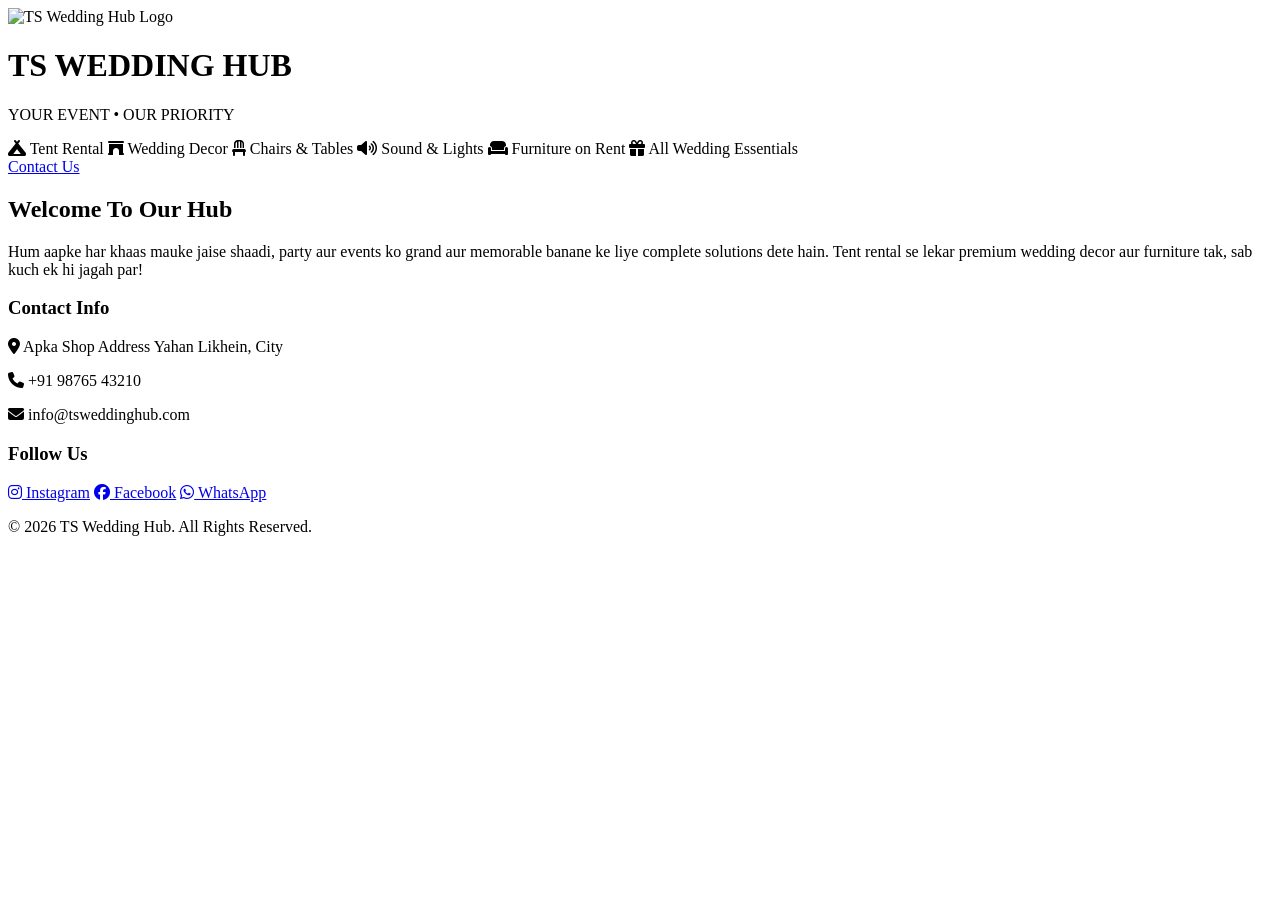
==== index.html @ 91f0e4ca "Create index.html" ====
<!DOCTYPE html>
<html lang="en">
<head>
    <meta charset="UTF-8">
    <meta name="viewport" content="width=device-width, initial-scale=1.0">
    <title>TS Wedding Hub - Your Event, Our Priority</title>
    <link rel="stylesheet" href="style.css">
    <!-- FontAwesome icons ke liye -->
    <link rel="stylesheet" href="https://cdnjs.cloudflare.com/ajax/libs/font-awesome/6.4.0/css/all.min.css">
</head>
<body>

    <!-- Header / Hero Section -->
    <header class="hero">
        <div class="overlay"></div>
        <div class="container hero-content">
            <div class="logo-container">
                <!-- Agar logo image file ka naam 'logo.png' hai toh src mein wohi likhein -->
                <img src="logo.png" alt="TS Wedding Hub Logo" class="logo">
            </div>
            <h1>TS WEDDING HUB</h1>
            <p class="tagline">YOUR EVENT • OUR PRIORITY</p>
            <div class="services-icons">
                <span><i class="fa-solid fa-campground"></i> Tent Rental</span>
                <span><i class="fa-solid fa-archway"></i> Wedding Decor</span>
                <span><i class="fa-solid fa-chair"></i> Chairs & Tables</span>
                <span><i class="fa-solid fa-volume-high"></i> Sound & Lights</span>
                <span><i class="fa-solid fa-couch"></i> Furniture on Rent</span>
                <span><i class="fa-solid fa-gift"></i> All Wedding Essentials</span>
            </div>
            <a href="#contact" class="btn">Contact Us</a>
        </div>
    </header>

    <!-- About Section -->
    <section class="about container">
        <h2>Welcome To Our Hub</h2>
        <p>Hum aapke har khaas mauke jaise shaadi, party aur events ko grand aur memorable banane ke liye complete solutions dete hain. Tent rental se lekar premium wedding decor aur furniture tak, sab kuch ek hi jagah par!</p>
    </section>

    <!-- Contact & Social Footer Section -->
    <footer id="contact" class="footer">
        <div class="container footer-grid">
            <div class="footer-box">
                <h3>Contact Info</h3>
                <p><i class="fa-solid fa-location-dot"></i> Apka Shop Address Yahan Likhein, City</p>
                <p><i class="fa-solid fa-phone"></i> +91 98765 43210</p>
                <p><i class="fa-solid fa-envelope"></i> info@tsweddinghub.com</p>
            </div>
            <div class="footer-box">
                <h3>Follow Us</h3>
                <div class="social-links">
                    <a href="https://instagram.com" target="_blank"><i class="fa-brands fa-instagram"></i> Instagram</a>
                    <a href="https://facebook.com" target="_blank"><i class="fa-brands fa-facebook"></i> Facebook</a>
                    <a href="https://whatsapp.com" target="_blank"><i class="fa-brands fa-whatsapp"></i> WhatsApp</a>
                </div>
            </div>
        </div>
        <div class="footer-bottom">
            <p>&copy; 2026 TS Wedding Hub. All Rights Reserved.</p>
        </div>
    </footer>

</body>
</html>
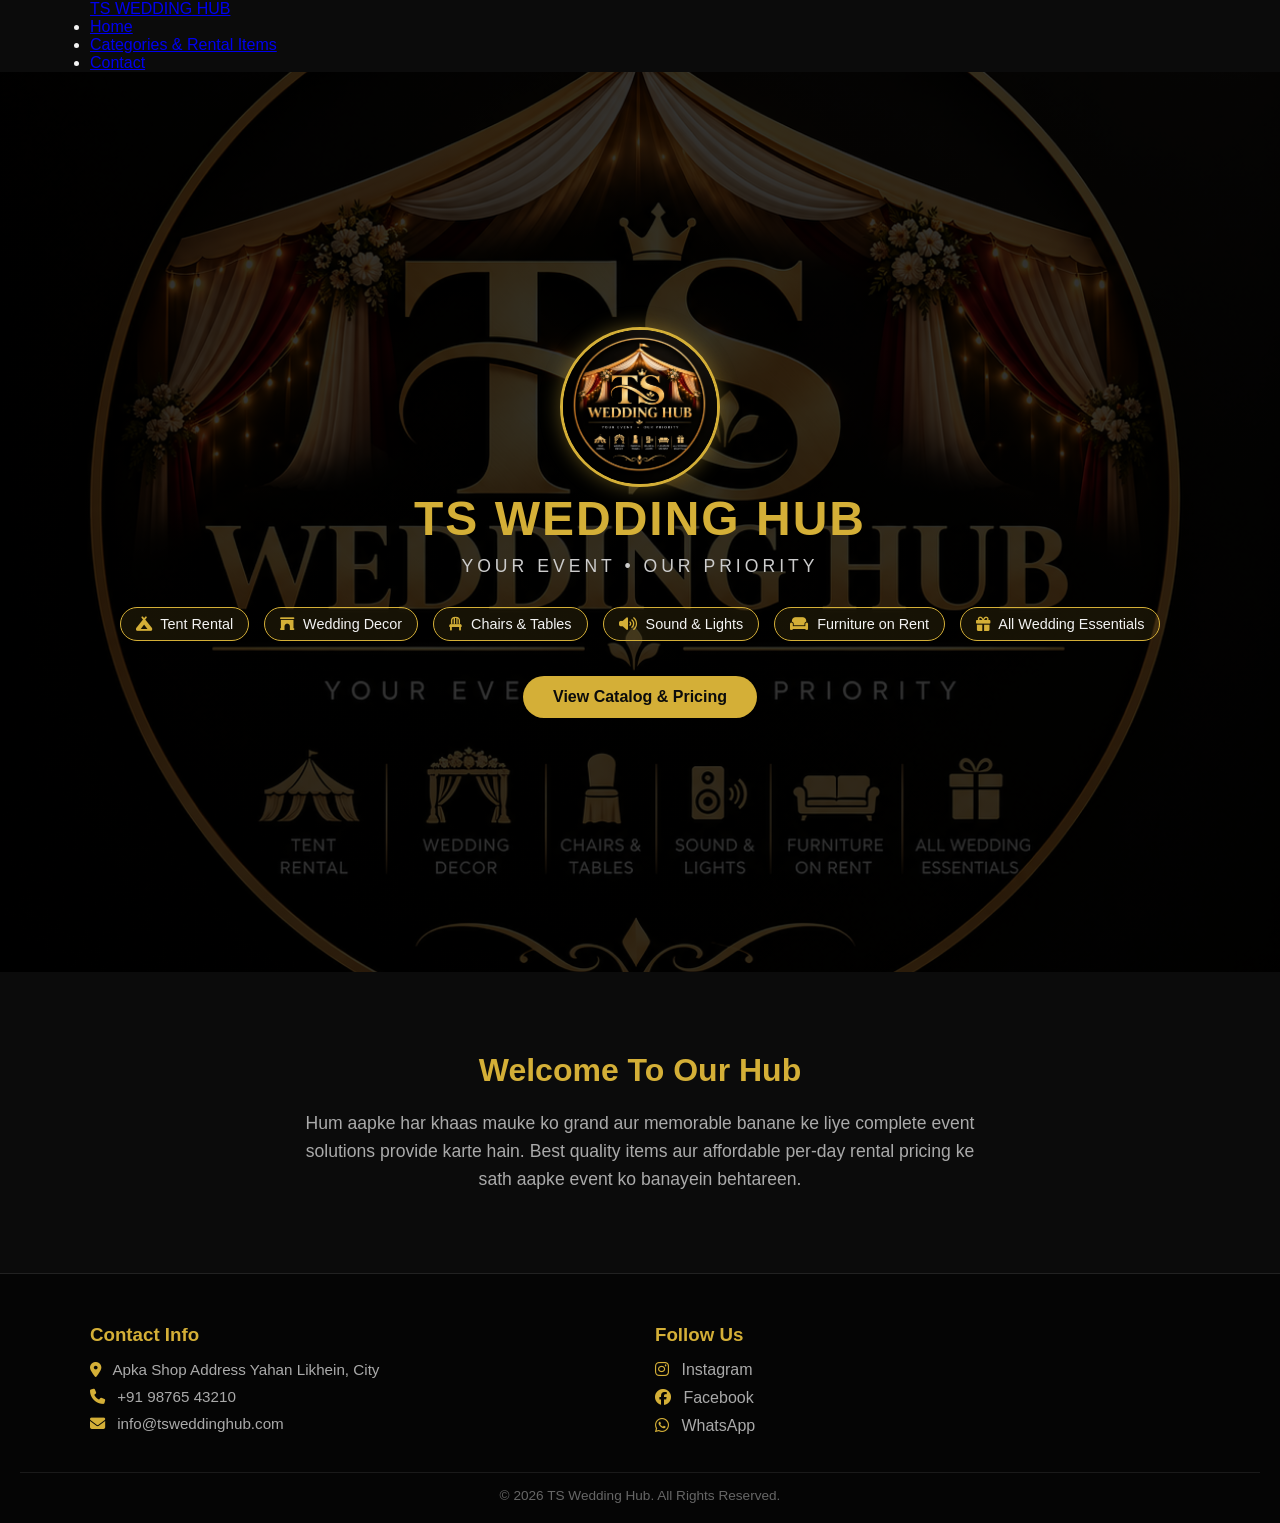
==== commit 14952edb: "Update index.html" ====
--- a/index.html
+++ b/index.html
@@ -3,21 +3,28 @@
 <head>
     <meta charset="UTF-8">
     <meta name="viewport" content="width=device-width, initial-scale=1.0">
-    <title>TS Wedding Hub - Your Event, Our Priority</title>
+    <title>TS Wedding Hub - Home</title>
     <link rel="stylesheet" href="style.css">
-    <!-- FontAwesome icons ke liye -->
     <link rel="stylesheet" href="https://cdnjs.cloudflare.com/ajax/libs/font-awesome/6.4.0/css/all.min.css">
 </head>
 <body>
 
-    <!-- Header / Hero Section -->
+    <!-- Navigation Bar -->
+    <nav class="navbar">
+        <div class="container nav-container">
+            <a href="index.html" class="nav-logo">TS WEDDING HUB</a>
+            <ul class="nav-links">
+                <li><a href="index.html" class="active">Home</a></li>
+                <li><a href="categories.html">Categories & Rental Items</a></li>
+                <li><a href="#contact">Contact</a></li>
+            </ul>
+        </div>
+    </nav>
+
+    <!-- Hero Section -->
     <header class="hero">
-        <div class="overlay"></div>
         <div class="container hero-content">
-            <div class="logo-container">
-                <!-- Agar logo image file ka naam 'logo.png' hai toh src mein wohi likhein -->
-                <img src="logo.png" alt="TS Wedding Hub Logo" class="logo">
-            </div>
+            <img src="logo.png" alt="TS Wedding Hub Logo" class="logo">
             <h1>TS WEDDING HUB</h1>
             <p class="tagline">YOUR EVENT • OUR PRIORITY</p>
             <div class="services-icons">
@@ -28,17 +35,17 @@
                 <span><i class="fa-solid fa-couch"></i> Furniture on Rent</span>
                 <span><i class="fa-solid fa-gift"></i> All Wedding Essentials</span>
             </div>
-            <a href="#contact" class="btn">Contact Us</a>
+            <a href="categories.html" class="btn">View Catalog & Pricing</a>
         </div>
     </header>
 
     <!-- About Section -->
     <section class="about container">
         <h2>Welcome To Our Hub</h2>
-        <p>Hum aapke har khaas mauke jaise shaadi, party aur events ko grand aur memorable banane ke liye complete solutions dete hain. Tent rental se lekar premium wedding decor aur furniture tak, sab kuch ek hi jagah par!</p>
+        <p>Hum aapke har khaas mauke ko grand aur memorable banane ke liye complete event solutions provide karte hain. Best quality items aur affordable per-day rental pricing ke sath aapke event ko banayein behtareen.</p>
     </section>
 
-    <!-- Contact & Social Footer Section -->
+    <!-- Contact & Footer Section -->
     <footer id="contact" class="footer">
         <div class="container footer-grid">
             <div class="footer-box">
--- a/style.css
+++ b/style.css
@@ -0,0 +1,174 @@
+* {
+    margin: 0;
+    padding: 0;
+    box-sizing: border-box;
+    font-family: 'Segoe UI', Tahoma, Geneva, Verdana, sans-serif;
+}
+
+body {
+    background-color: #0b0b0b;
+    color: #f3f3f3;
+}
+
+.container {
+    width: 90%;
+    max-width: 1100px;
+    margin: 0 auto;
+}
+
+/* Hero Section */
+.hero {
+    position: relative;
+    background: linear-gradient(rgba(0,0,0,0.8), rgba(0,0,0,0.8)), url('logo.png') no-repeat center center/cover;
+    min-height: 100vh;
+    display: flex;
+    align-items: center;
+    justify-content: center;
+    text-align: center;
+    padding: 40px 20px;
+}
+
+.hero-content {
+    position: relative;
+    z-index: 2;
+}
+
+.logo-container {
+    margin-bottom: 20px;
+}
+
+.logo {
+    width: 160px;
+    height: 160px;
+    border-radius: 50%;
+    border: 3px solid #d4af37;
+    object-fit: cover;
+    box-shadow: 0 0 20px rgba(212, 175, 55, 0.4);
+}
+
+.hero h1 {
+    font-size: 3rem;
+    color: #d4af37;
+    letter-spacing: 2px;
+    margin-bottom: 10px;
+}
+
+.tagline {
+    font-size: 1.1rem;
+    color: #ccc;
+    letter-spacing: 4px;
+    margin-bottom: 30px;
+    text-transform: uppercase;
+}
+
+.services-icons {
+    display: flex;
+    flex-wrap: wrap;
+    justify-content: center;
+    gap: 15px;
+    margin-bottom: 35px;
+}
+
+.services-icons span {
+    background: rgba(212, 175, 55, 0.1);
+    border: 1px solid #d4af37;
+    padding: 8px 15px;
+    border-radius: 20px;
+    font-size: 0.9rem;
+    color: #f3f3f3;
+}
+
+.services-icons i {
+    color: #d4af37;
+    margin-right: 5px;
+}
+
+.btn {
+    display: inline-block;
+    background: #d4af37;
+    color: #0b0b0b;
+    padding: 12px 30px;
+    border-radius: 25px;
+    text-decoration: none;
+    font-weight: bold;
+    transition: 0.3s ease;
+}
+
+.btn:hover {
+    background: #fff;
+    box-shadow: 0 0 15px #d4af37;
+}
+
+/* About Section */
+.about {
+    padding: 80px 20px;
+    text-align: center;
+}
+
+.about h2 {
+    color: #d4af37;
+    font-size: 2rem;
+    margin-bottom: 20px;
+}
+
+.about p {
+    font-size: 1.1rem;
+    color: #aaa;
+    max-width: 700px;
+    margin: 0 auto;
+    line-height: 1.6;
+}
+
+/* Footer Section */
+.footer {
+    background: #050505;
+    padding: 50px 20px 20px;
+    border-top: 1px solid #222;
+}
+
+.footer-grid {
+    display: grid;
+    grid-template-columns: repeat(auto-fit, minmax(250px, 1fr));
+    gap: 30px;
+    margin-bottom: 30px;
+}
+
+.footer-box h3 {
+    color: #d4af37;
+    margin-bottom: 15px;
+}
+
+.footer-box p {
+    margin-bottom: 10px;
+    color: #aaa;
+    font-size: 0.95rem;
+}
+
+.footer-box i {
+    color: #d4af37;
+    margin-right: 8px;
+}
+
+.social-links {
+    display: flex;
+    flex-direction: column;
+    gap: 10px;
+}
+
+.social-links a {
+    color: #aaa;
+    text-decoration: none;
+    transition: 0.3s;
+}
+
+.social-links a:hover {
+    color: #d4af37;
+}
+
+.footer-bottom {
+    text-align: center;
+    border-top: 1px solid #1a1a1a;
+    padding-top: 15px;
+    color: #666;
+    font-size: 0.85rem;
+}
